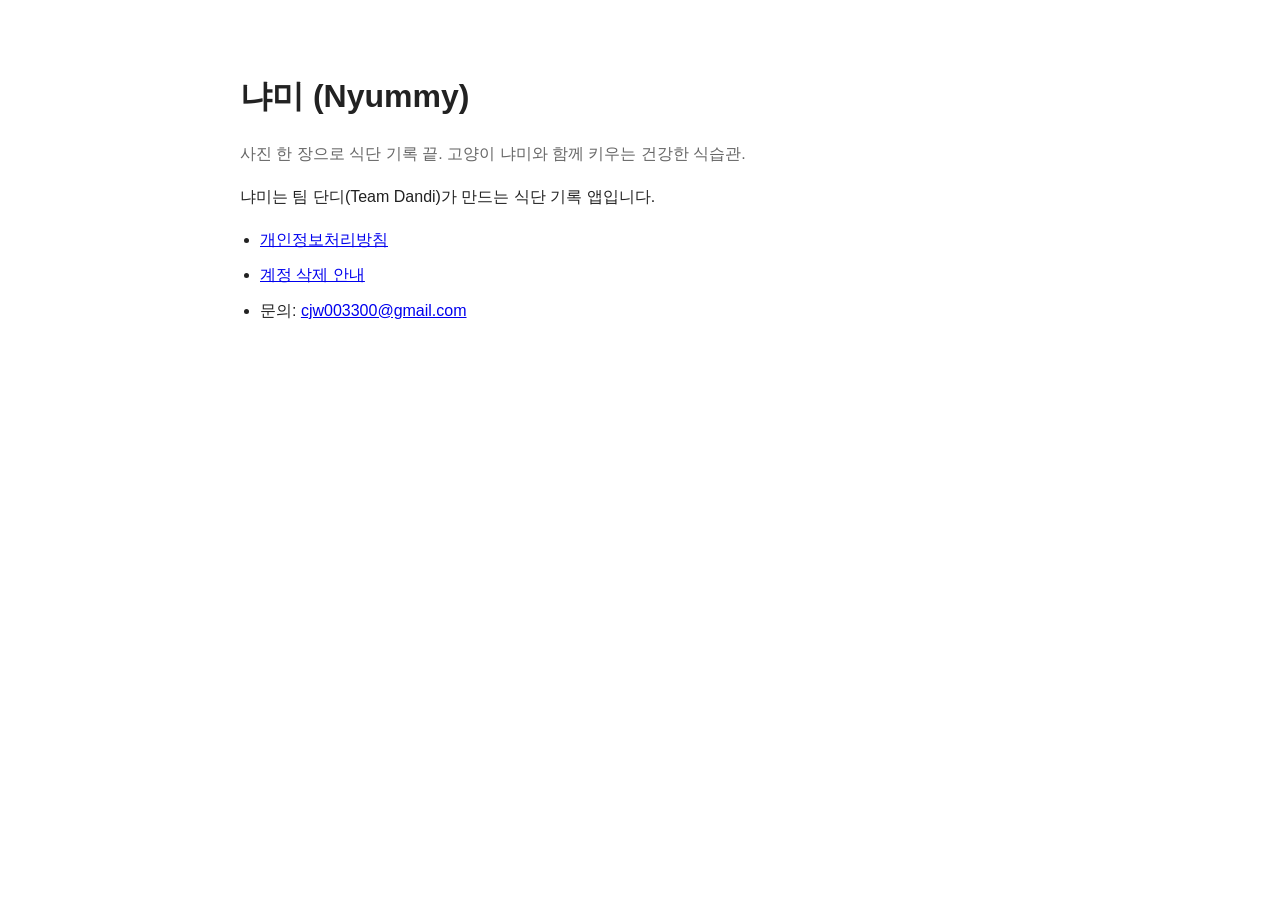
==== index.html @ 00cc705a "Add privacy policy and account deletion pages" ====
<!DOCTYPE html>
<html lang="ko">
<head>
<meta charset="UTF-8">
<meta name="viewport" content="width=device-width, initial-scale=1.0">
<title>냐미(Nyummy) - 팀 단디</title>
<style>
  body { font-family: -apple-system, BlinkMacSystemFont, "Apple SD Gothic Neo", "Noto Sans KR", "Malgun Gothic", sans-serif; line-height: 1.7; color: #222; max-width: 800px; margin: 0 auto; padding: 48px 20px; }
  h1 { font-size: 2rem; margin-bottom: 4px; }
  .meta { color: #666; }
  ul { padding-left: 20px; }
  li { margin-bottom: 8px; }
</style>
</head>
<body>
<h1>냐미 (Nyummy)</h1>
<p class="meta">사진 한 장으로 식단 기록 끝. 고양이 냐미와 함께 키우는 건강한 식습관.</p>
<p>냐미는 팀 단디(Team Dandi)가 만드는 식단 기록 앱입니다.</p>
<ul>
  <li><a href="./privacy.html">개인정보처리방침</a></li>
  <li><a href="./account-deletion.html">계정 삭제 안내</a></li>
  <li>문의: <a href="mailto:cjw003300@gmail.com">cjw003300@gmail.com</a></li>
</ul>
</body>
</html>
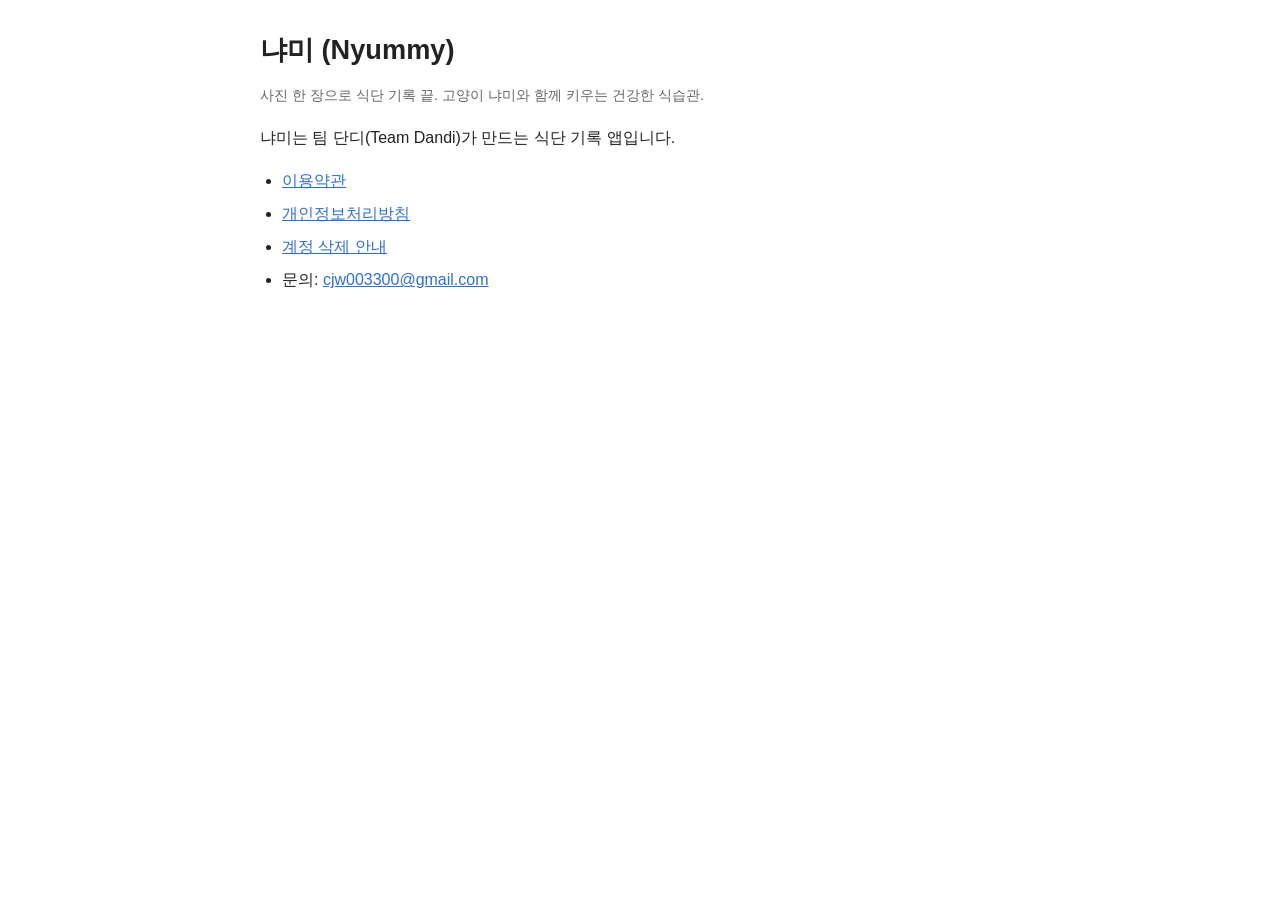
==== commit f804a721: "이용약관 추가, 개인정보처리방침·계정 삭제 안내 최신화 (2026-10-13) - terms.html: 이용약관 신규 - privacy.html: 소셜 로그인, 우편함 문의, A" ====
--- a/index.html
+++ b/index.html
@@ -3,23 +3,20 @@
 <head>
 <meta charset="UTF-8">
 <meta name="viewport" content="width=device-width, initial-scale=1.0">
+<meta name="color-scheme" content="light">
 <title>냐미(Nyummy) - 팀 단디</title>
-<style>
-  body { font-family: -apple-system, BlinkMacSystemFont, "Apple SD Gothic Neo", "Noto Sans KR", "Malgun Gothic", sans-serif; line-height: 1.7; color: #222; max-width: 800px; margin: 0 auto; padding: 48px 20px; }
-  h1 { font-size: 2rem; margin-bottom: 4px; }
-  .meta { color: #666; }
-  ul { padding-left: 20px; }
-  li { margin-bottom: 8px; }
-</style>
+<link rel="stylesheet" href="./style.css">
 </head>
 <body>
 <h1>냐미 (Nyummy)</h1>
 <p class="meta">사진 한 장으로 식단 기록 끝. 고양이 냐미와 함께 키우는 건강한 식습관.</p>
 <p>냐미는 팀 단디(Team Dandi)가 만드는 식단 기록 앱입니다.</p>
 <ul>
+  <li><a href="./terms.html">이용약관</a></li>
   <li><a href="./privacy.html">개인정보처리방침</a></li>
   <li><a href="./account-deletion.html">계정 삭제 안내</a></li>
   <li>문의: <a href="mailto:cjw003300@gmail.com">cjw003300@gmail.com</a></li>
 </ul>
+<script src="./inapp.js"></script>
 </body>
 </html>
--- a/style.css
+++ b/style.css
@@ -0,0 +1,21 @@
+:root { color-scheme: light; }
+* { box-sizing: border-box; }
+body { font-family: -apple-system, BlinkMacSystemFont, "Apple SD Gothic Neo", "Noto Sans KR", "Malgun Gothic", sans-serif; line-height: 1.7; color: #222; background: #fff; max-width: 800px; margin: 0 auto; padding: 32px 20px 56px; word-break: keep-all; overflow-wrap: anywhere; -webkit-text-size-adjust: 100%; }
+h1 { font-size: 1.7rem; line-height: 1.35; margin: 0 0 4px; }
+h2 { font-size: 1.15rem; margin-top: 36px; border-bottom: 1px solid #e5e5e5; padding-bottom: 6px; scroll-margin-top: 16px; }
+h3 { font-size: 1rem; margin: 20px 0 6px; }
+a { color: #2f6fd1; }
+.table-wrap { overflow-x: auto; -webkit-overflow-scrolling: touch; margin: 12px 0; }
+table { border-collapse: collapse; width: 100%; min-width: 520px; font-size: 0.92rem; }
+th, td { border: 1px solid #ddd; padding: 8px 10px; text-align: left; vertical-align: top; }
+th { background: #f6f6f6; white-space: nowrap; }
+.meta { color: #666; font-size: 0.9rem; }
+nav.top { margin-bottom: 20px; font-size: 0.95rem; }
+nav.top a { margin-right: 14px; }
+.box { background: #f9f9f9; border: 1px solid #e5e5e5; border-radius: 8px; padding: 14px 16px; }
+.toc { font-size: 0.93rem; }
+.toc ol { padding-left: 22px; margin: 6px 0 0; }
+ol li, ul li { margin-bottom: 6px; }
+ul, ol { padding-left: 22px; }
+body.inapp nav.top { display: none; }
+body.inapp { padding-top: 20px; }
